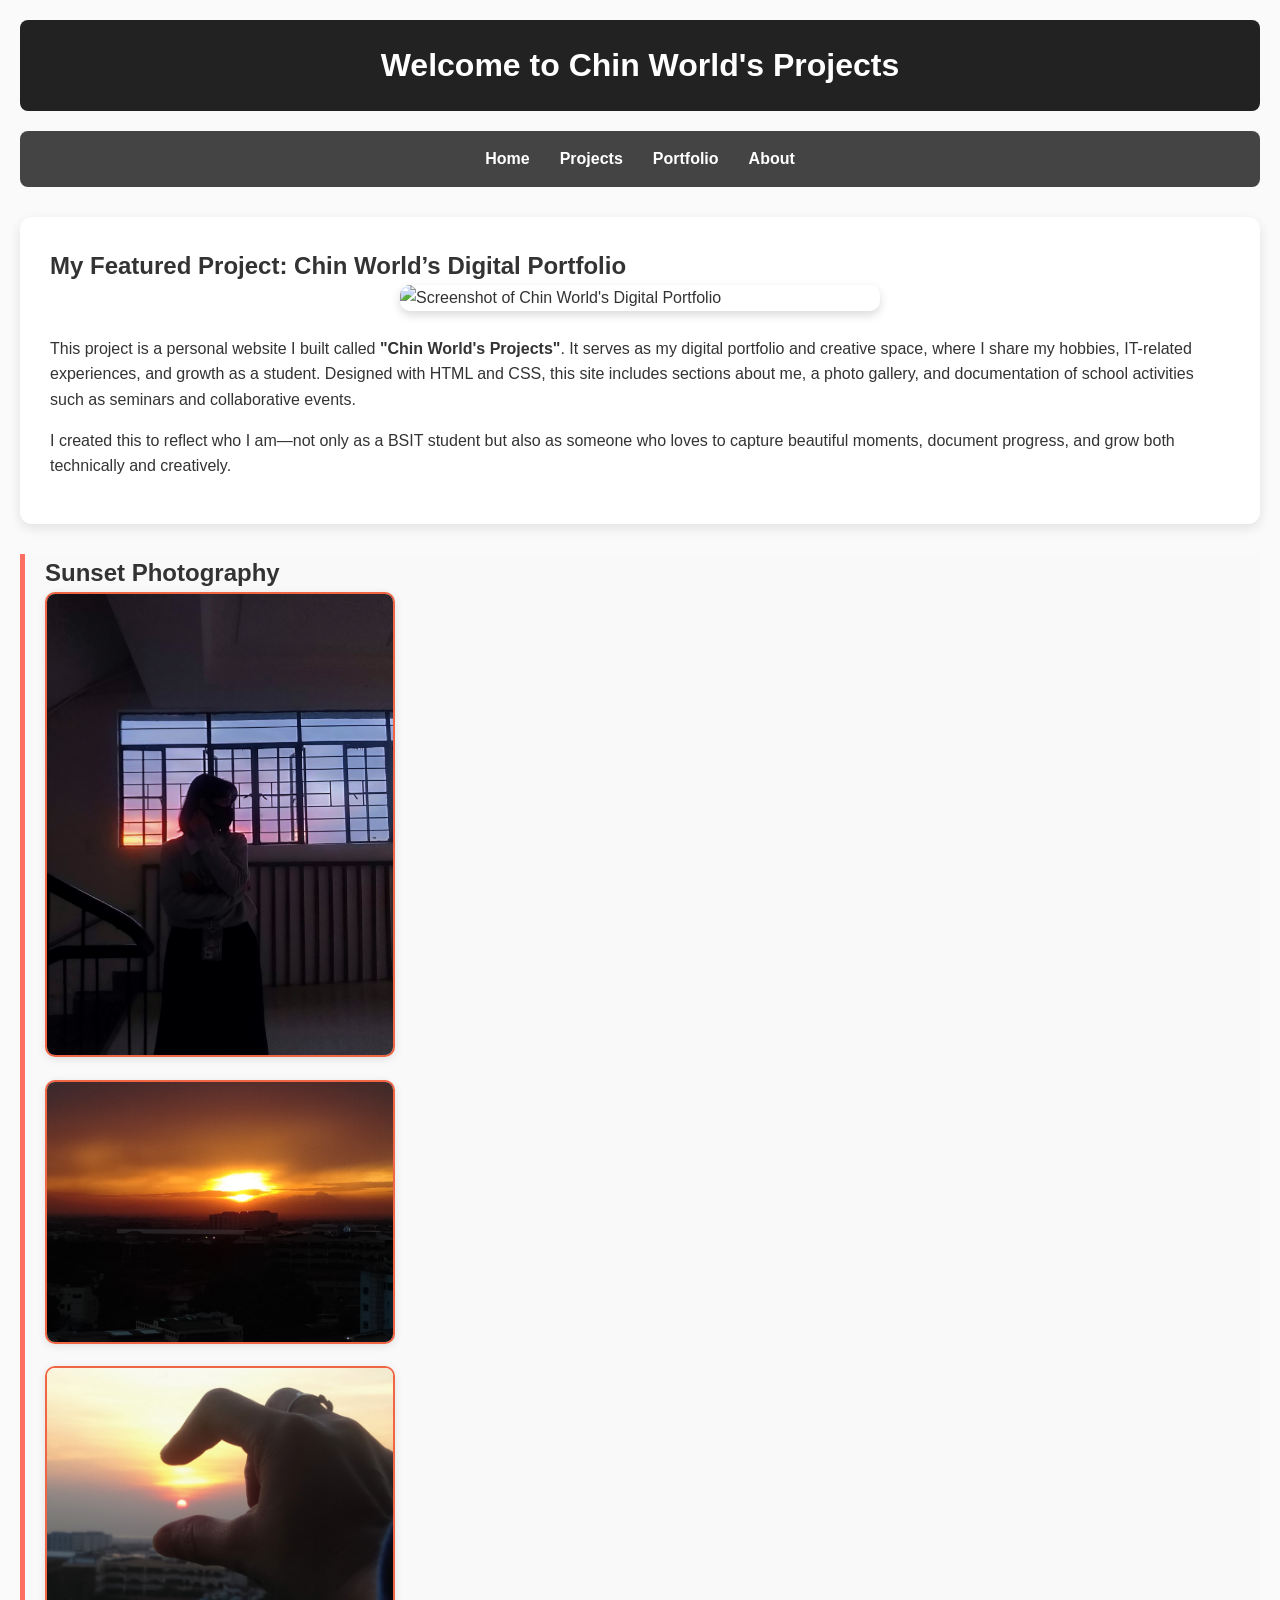
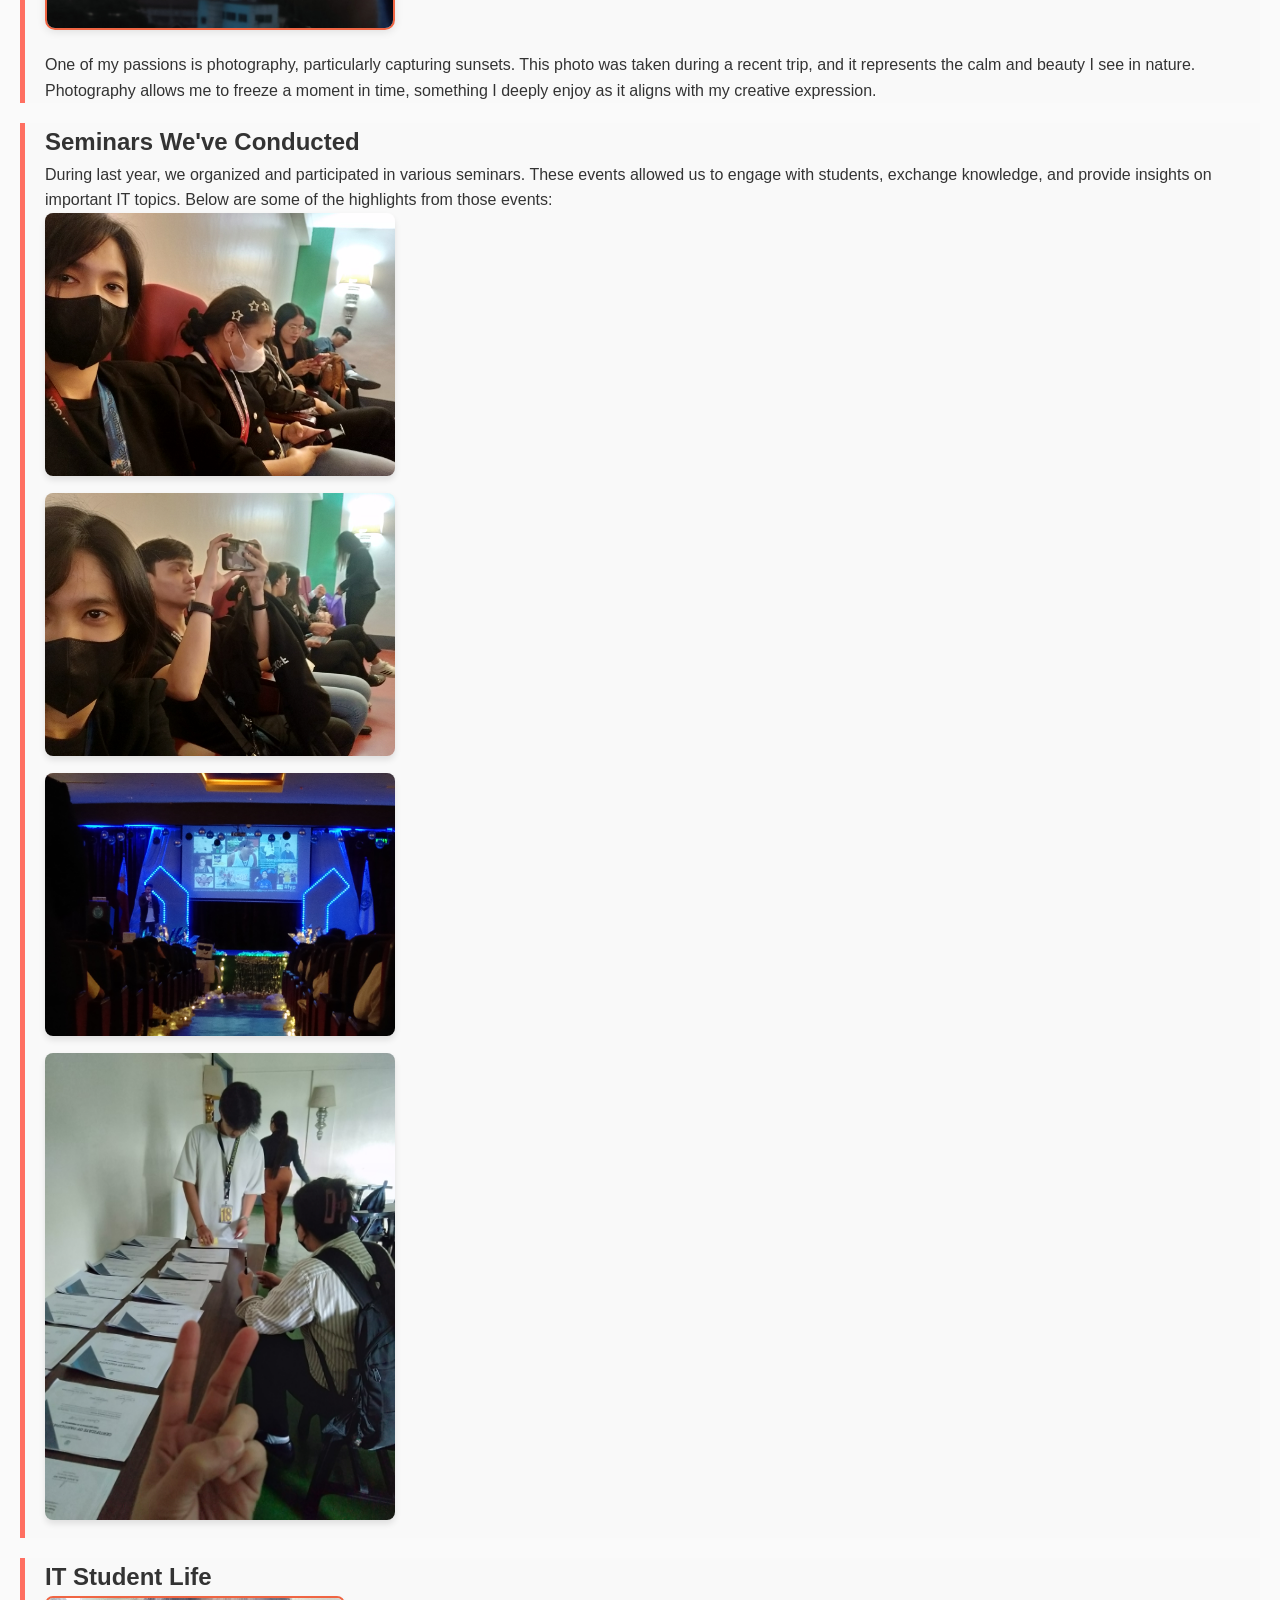
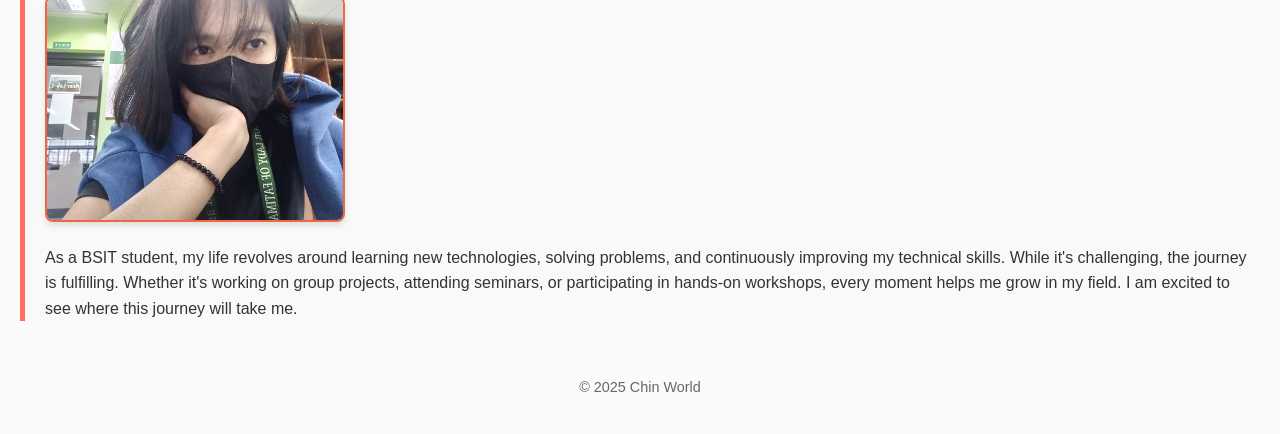
==== projects.html @ 5b096223 "Add files via upload" ====
<!DOCTYPE html>
<html lang="en">
<head>
  <meta charset="UTF-8" />
  <meta name="viewport" content="width=device-width, initial-scale=1.0" />
  <title>Welcome to Chin World's Projects</title>
  <link rel="stylesheet" href="style.css" />
</head>
<body>
  <header>
    <h1>Welcome to Chin World's Projects</h1>
  </header>

  <nav>
    <ul>
      <li><a href="index.html">Home</a></li>
      <li><a href="projects.html">Projects</a></li>
      <li><a href="portfolio.html">Portfolio</a></li>
      <li><a href="about.html">About</a></li>
    </ul>
  </nav>

  <section id="main-project" class="project-section">
    <h2>My Featured Project: Chin World’s Digital Portfolio</h2>
    <div class="project-content">
      <img src="Screenshot 2025-04-11 220120.png" alt="Screenshot of Chin World's Digital Portfolio" class="project-img" />
      <div class="project-description">
        <p>
          This project is a personal website I built called <strong>"Chin World's Projects"</strong>. It serves as my digital portfolio and creative space, where I share my hobbies, IT-related experiences, and growth as a student. Designed with HTML and CSS, this site includes sections about me, a photo gallery, and documentation of school activities such as seminars and collaborative events.
        </p>
        <p>
          I created this to reflect who I am—not only as a BSIT student but also as someone who loves to capture beautiful moments, document progress, and grow both technically and creatively.
        </p>
      </div>
    </div>
  </section>

  <!-- Sunset Photography Section -->
  <section id="sunset-photography" class="photo-section">
    <h2>Sunset Photography</h2>
    <div class="photo-content">
      <img src="2025030501013032.jpg" alt="Sunset Photography" class="photo-img" />
      <div class="photo-description">
        <img src="IMG20250303175932.jpg" alt="Sunset Photography" class="photo-img" />
        <div class="photo-description">
            <img src="2025031818314778.jpg" alt="Sunset Photography" class="photo-img" />
            <div class="photo-description">
        <p>
          One of my passions is photography, particularly capturing sunsets. This photo was taken during a recent trip, and it represents the calm and beauty I see in nature. Photography allows me to freeze a moment in time, something I deeply enjoy as it aligns with my creative expression.
        </p>
      </div>
    </div>
  </section>

  <!-- Seminars Section -->
  <section id="seminars-conducted" class="seminar-section">
    <h2>Seminars We've Conducted</h2>
    <div class="seminar-content">
      <p>
        During last year, we organized and participated in various seminars. These events allowed us to engage with students, exchange knowledge, and provide insights on important IT topics. Below are some of the highlights from those events:
      </p>
  
      <!-- Seminar 1: Photo and Description -->
      <div class="seminar">
        <img src="IMG20241210140807.jpg" alt="Seminar Photo 1" class="seminar-img" />
        <div class="seminar-description">
        </div>
      </div>
  
      <!-- Seminar 2: Photo and Description -->
      <div class="seminar">
        <img src="IMG20241210121712.jpg" alt="Seminar Photo 2" class="seminar-img" />
        <div class="seminar-description">
        </div>
      </div>
  
      <!-- Seminar 3: Photo and Description -->
      <div class="seminar">
        <img src="IMG20241210151326.jpg" alt="Seminar Photo 3" class="seminar-img" />
        <div class="seminar-description">
        </div>
      </div>
  
      <!-- Seminar 4: Photo and Description -->
      <div class="seminar">
        <img src="IMG20241211151809.jpg" alt="Seminar Photo 4" class="seminar-img" />
        <div class="seminar-description">
        </div>
      </div>
    </div>
  </section>
  

  <!-- IT Student Life Section -->
<section id="it-life" class="it-life-section">
    <h2>IT Student Life</h2>
    <div class="it-life-content">
      <div class="it-life-photo">
        <img src="IMG20250224155320.jpg" alt="IT Student Life Photo" class="it-life-img" />
      </div>
      <p>
        As a BSIT student, my life revolves around learning new technologies, solving problems, and continuously improving my technical skills. While it's challenging, the journey is fulfilling. Whether it's working on group projects, attending seminars, or participating in hands-on workshops, every moment helps me grow in my field. I am excited to see where this journey will take me.
      </p>
    </div>
  </section>
  

  <footer>
    <p>&copy; 2025 Chin World</p>
  </footer>
</body>
</html>
---- style.css ----
/* General Reset */
* {
    margin: 0;
    padding: 0;
    box-sizing: border-box;
  }
  
  body {
    font-family: 'Segoe UI', Tahoma, Geneva, Verdana, sans-serif;
    background-color: #fafafa;
    color: #333;
    line-height: 1.6;
    padding: 20px;
  }
  
  /* Header */
  header {
    background-color: #222;
    color: #fff;
    padding: 20px;
    text-align: center;
    border-radius: 8px;
    margin-bottom: 20px;
  }
  
  header h1 {
    font-size: 2rem;
  }
  
  /* Navigation */
  nav ul {
    display: flex;
    justify-content: center;
    gap: 30px;
    list-style: none;
    background-color: #444;
    padding: 15px;
    border-radius: 8px;
    margin-bottom: 30px;
  }
  
  nav a {
    color: white;
    text-decoration: none;
    font-weight: bold;
    transition: color 0.3s ease;
  }
  
  nav a:hover {
    color: #ffd700;
  }
  
  /* Home Section */
  .home-section,
  .intro,
  .project-section {
    background: white;
    padding: 30px;
    margin-bottom: 30px;
    border-radius: 12px;
    box-shadow: 0 4px 12px rgba(0, 0, 0, 0.1);
  }
  
  .home-content {
    display: flex;
    flex-wrap: wrap;
    align-items: center;
    gap: 20px;
  }
  
  .profile-img {
    width: 200px;
    border-radius: 50%;
    box-shadow: 0 2px 8px rgba(0, 0, 0, 0.2);
  }
  
  .bio h2 {
    font-size: 1.8rem;
    margin-bottom: 10px;
  }
  
  .bio p {
    font-size: 1.1rem;
  }
  
  /* Project Section */
  .project-content {
    display: flex;
    flex-wrap: wrap;
    gap: 25px;
    align-items: center;
    justify-content: center;
  }
  
  .project-img {
    width: 100%;
    max-width: 480px;
    border-radius: 10px;
    box-shadow: 0 4px 10px rgba(0, 0, 0, 0.15);
  }
  
  .project-description p {
    margin-bottom: 15px;
  }
  
  /* Footer */
  footer {
    text-align: center;
    padding: 15px;
    margin-top: 40px;
    font-size: 0.9rem;
    color: #666;
  }
  
  /* Responsive */
  @media (max-width: 768px) {
    nav ul {
      flex-direction: column;
      align-items: center;
    }
  
    .home-content,
    .project-content {
      flex-direction: column;
      text-align: center;
    }
  
    .profile-img {
      margin-bottom: 20px;
    }
  }
  /* Sunset Photography Section */
#sunset-photography {
    background-color: #f9f9f9;
    border-left: 5px solid #ff6f61; /* Red border */
    padding-left: 20px; /* Add padding to balance the border */
    margin-bottom: 20px; /* Add some spacing below the section */
  }
  
  /* Seminars Section */
  #seminars-conducted {
    background-color: #f9f9f9;
    border-left: 5px solid #ff6f61; /* Red border */
    padding-left: 20px; /* Add padding to balance the border */
    margin-bottom: 20px; /* Add some spacing below the section */
  }
  
  /* IT Student Life Section */
  #it-life {
    background-color: #f9f9f9;
    border-left: 5px solid #ff6f61; /* Red border */
    padding-left: 20px; /* Add padding to balance the border */
    margin-bottom: 20px; /* Add some spacing below the section */
  }
  .seminar-img {
    width: 350px;         /* Wallet size width */
    height: auto;         /* Maintain aspect ratio */
    border-radius: 8px;
    margin-bottom: 10px;
    object-fit: cover;
    box-shadow: 0 4px 6px rgba(0, 0, 0, 0.1);
  }
  .about-section {
    padding: 40px 20px;
    background-color: #fefefe;
    border-top: 4px solid #f06543;
    border-bottom: 4px solid #f06543;
  }
  
  .about-content {
    display: flex;
    align-items: center;
    gap: 30px;
    flex-wrap: wrap;
    max-width: 1000px;
    margin: 0 auto;
  }
  
  .about-content img {
    width: 150px;
    height: 150px;
    object-fit: cover;
    border-radius: 50%;
    border: 3px solid #f06543;
    box-shadow: 0 2px 8px rgba(0, 0, 0, 0.1);
  }
  
  .about-content p {
    font-size: 1rem;
    line-height: 1.6;
    color: #333;
    max-width: 600px;
  }
  .photo-img {
    width: 350px;
    height: auto;
    border-radius: 10px;
    object-fit: cover;
    border: 2px solid #f06543;
    box-shadow: 0 2px 8px rgba(0, 0, 0, 0.1);
    margin-bottom: 15px;
  }
  
  body {
    background-image: url('/images/bdc.jpg'); /* Change path as needed */
    background-size: cover;
    background-repeat: no-repeat;
    background-attachment: fixed;
    background-position: center;
  }
  .it-life-img {
    width: 300px;
    height: auto; /* Maintains aspect ratio */
    border-radius: 8px;
    object-fit: cover;
    box-shadow: 0 4px 6px rgba(0, 0, 0, 0.1);
    border: 2px solid #f06543;
    margin-bottom: 15px;
  }
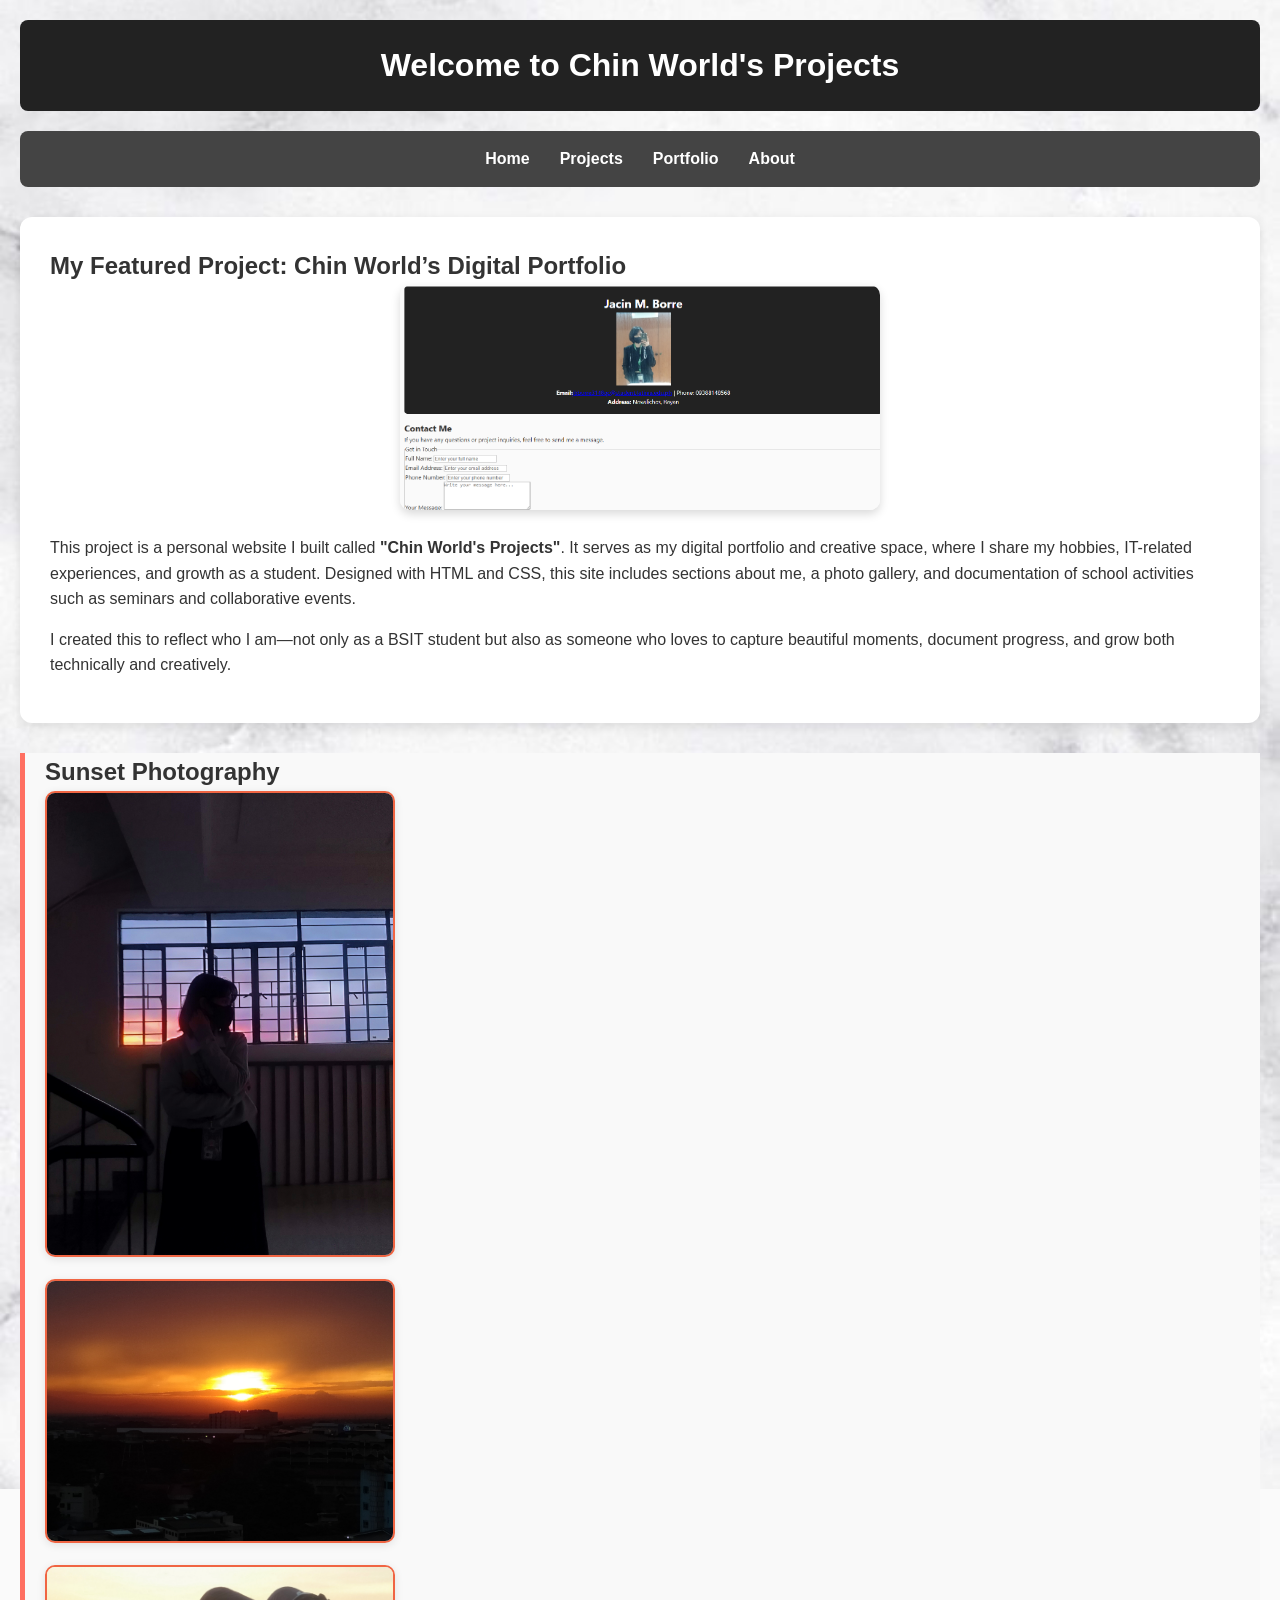
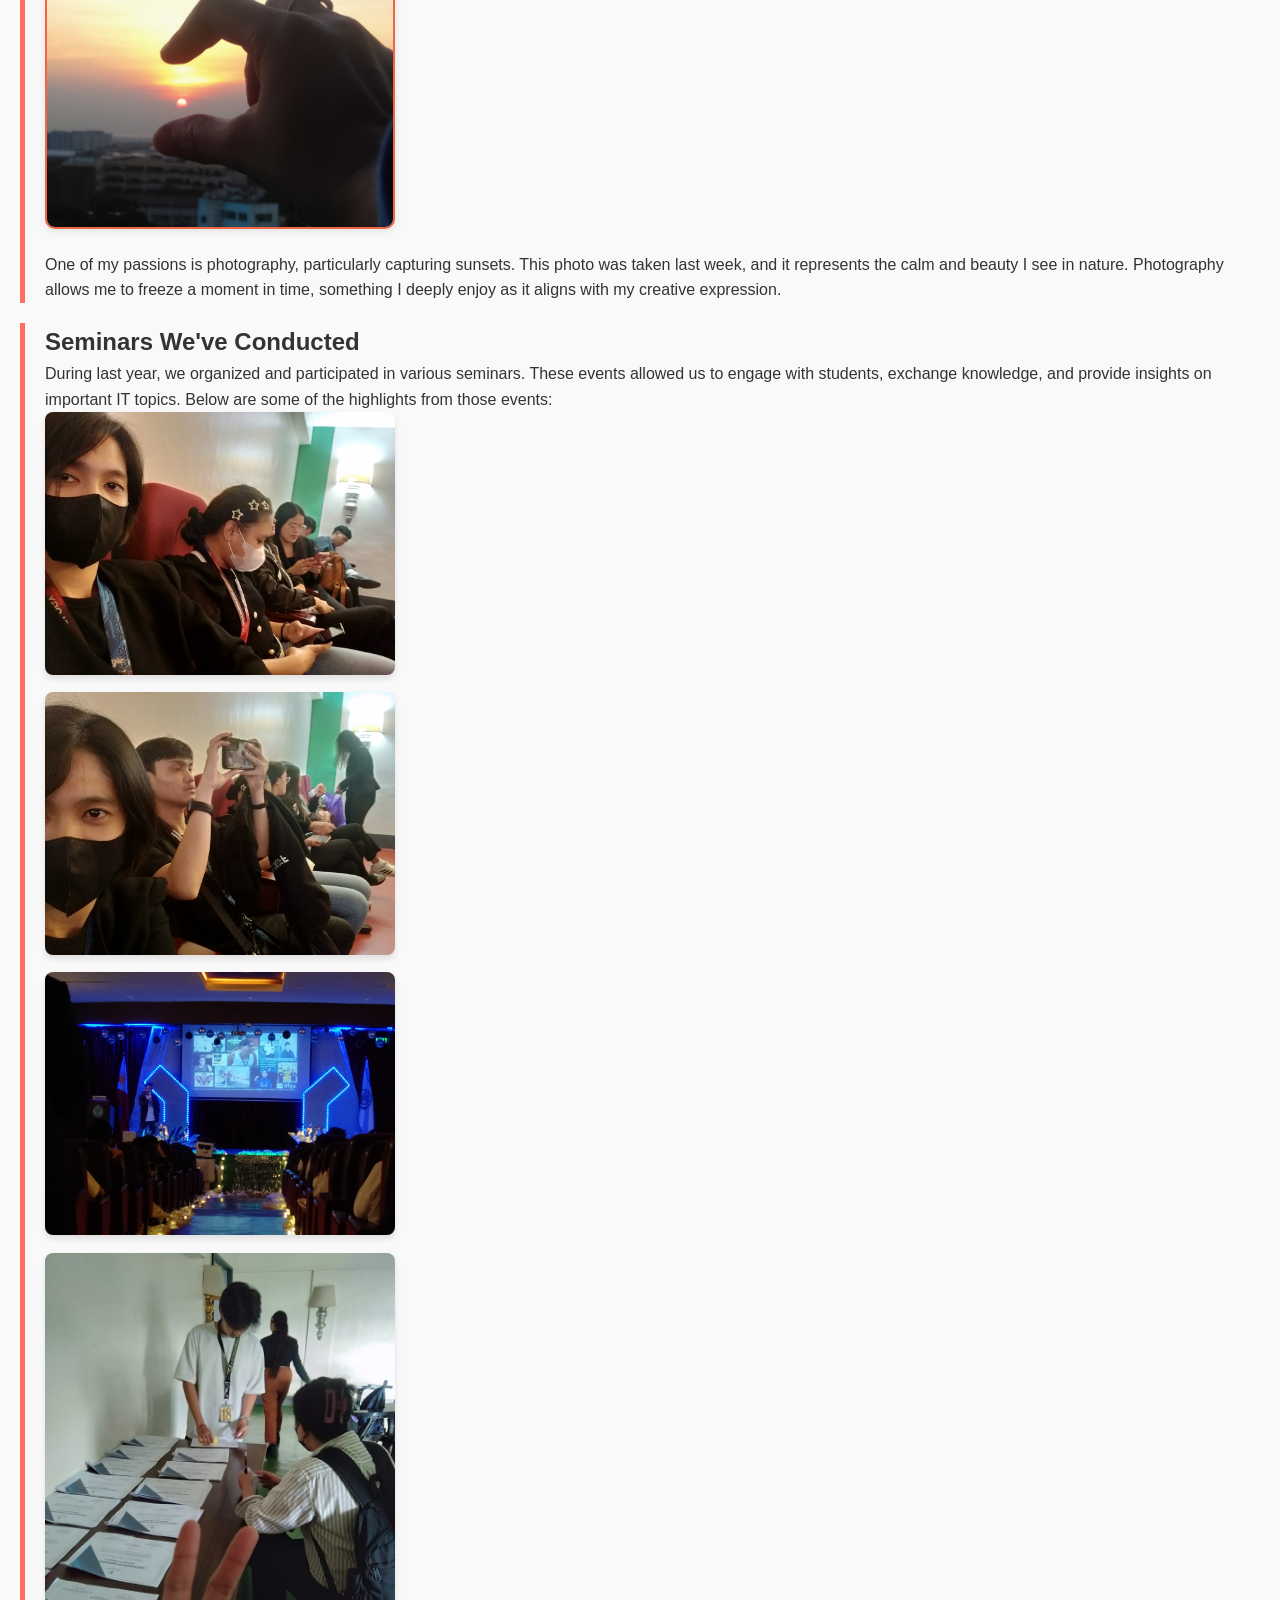
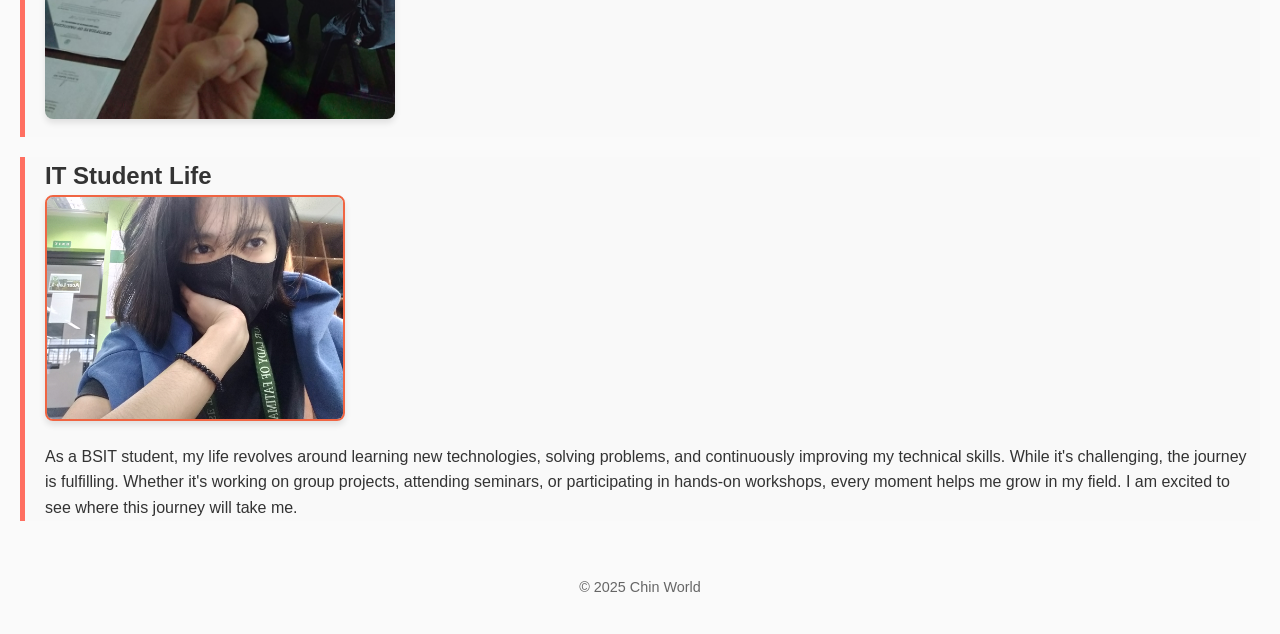
==== commit fe03b7a8: "projects.html" ====
--- a/projects.html
+++ b/projects.html
@@ -46,7 +46,7 @@
             <img src="2025031818314778.jpg" alt="Sunset Photography" class="photo-img" />
             <div class="photo-description">
         <p>
-          One of my passions is photography, particularly capturing sunsets. This photo was taken during a recent trip, and it represents the calm and beauty I see in nature. Photography allows me to freeze a moment in time, something I deeply enjoy as it aligns with my creative expression.
+          One of my passions is photography, particularly capturing sunsets. This photo was taken last week, and it represents the calm and beauty I see in nature. Photography allows me to freeze a moment in time, something I deeply enjoy as it aligns with my creative expression.
         </p>
       </div>
     </div>
--- a/style.css
+++ b/style.css
@@ -202,7 +202,7 @@
   }
   
   body {
-    background-image: url('/images/bdc.jpg'); /* Change path as needed */
+    background-image: url('bdc.jpg'); /* Make sure this file is in the same folder as your HTML or CSS */
     background-size: cover;
     background-repeat: no-repeat;
     background-attachment: fixed;
@@ -217,4 +217,4 @@
     border: 2px solid #f06543;
     margin-bottom: 15px;
   }
-  +  
